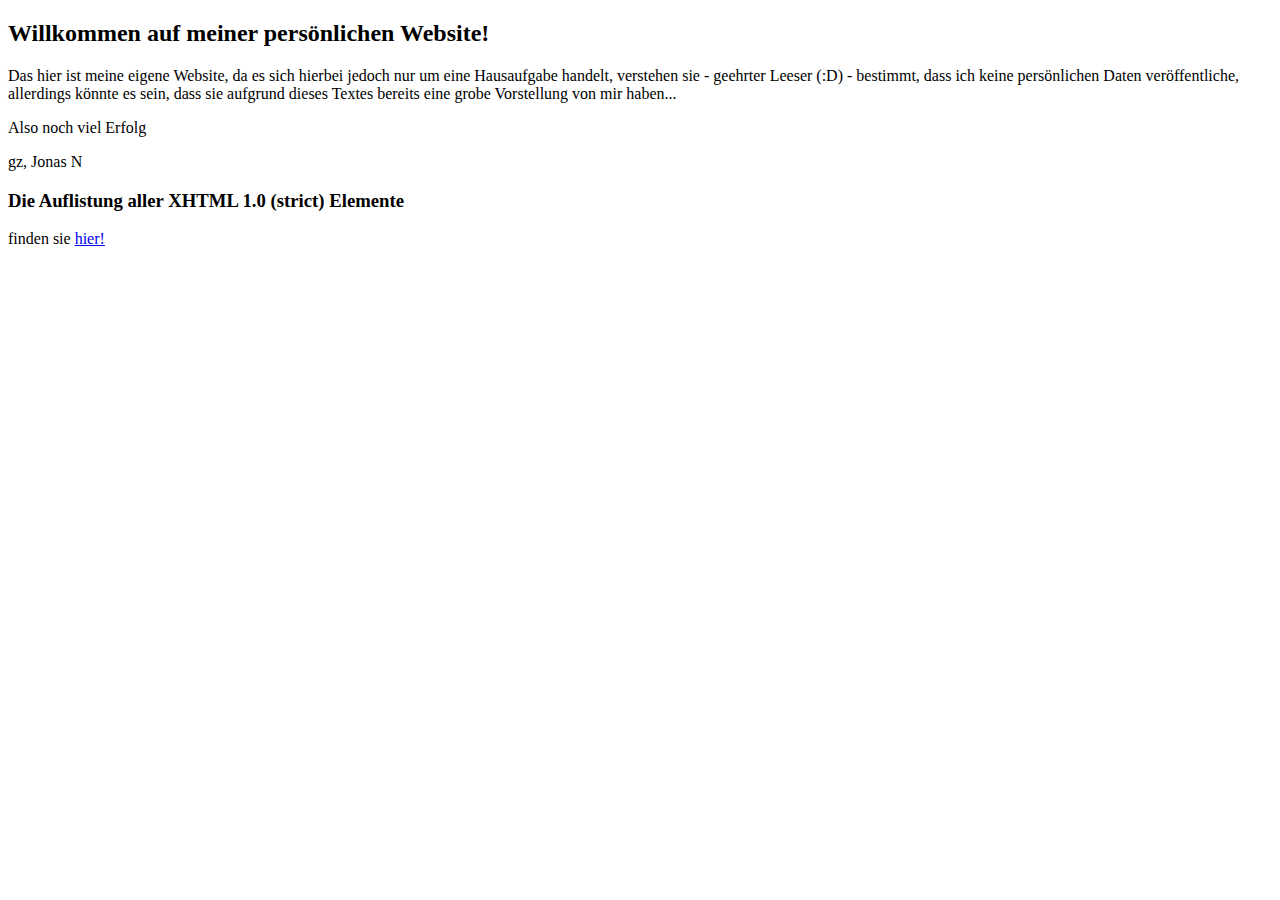
==== index.html @ 2550f6b5 "Sonderzeichen gefixt" ====
<!DOCTYPE html>
<html lang="de">
<head>
	<meta charset="utf-8"/>
	<title>Meine Website</title>
</head>
<body>
	<article>
		<h2>Willkommen auf meiner pers&ouml;nlichen Website!</h2>
		<p>
			Das hier ist meine eigene Website, da es sich hierbei jedoch nur um eine Hausaufgabe handelt, verstehen sie
			- geehrter Leeser (:D) - bestimmt, dass ich keine pers&ouml;nlichen Daten ver&ouml;ffentliche, allerdings k&ouml;nnte es
			sein, dass sie aufgrund dieses Textes bereits eine grobe Vorstellung von mir haben...
		</p>
		<p>
			Also noch viel Erfolg
		</p>
		<p>
			gz, Jonas N
		</p>
	</article>
		<h3>Die Auflistung aller XHTML 1.0 (strict) Elemente</h3>
		<p>finden sie <a href="XHTML1.0strict.html">hier!</p>
	<article>
		<h2
	</article>
	
</body>
</html>
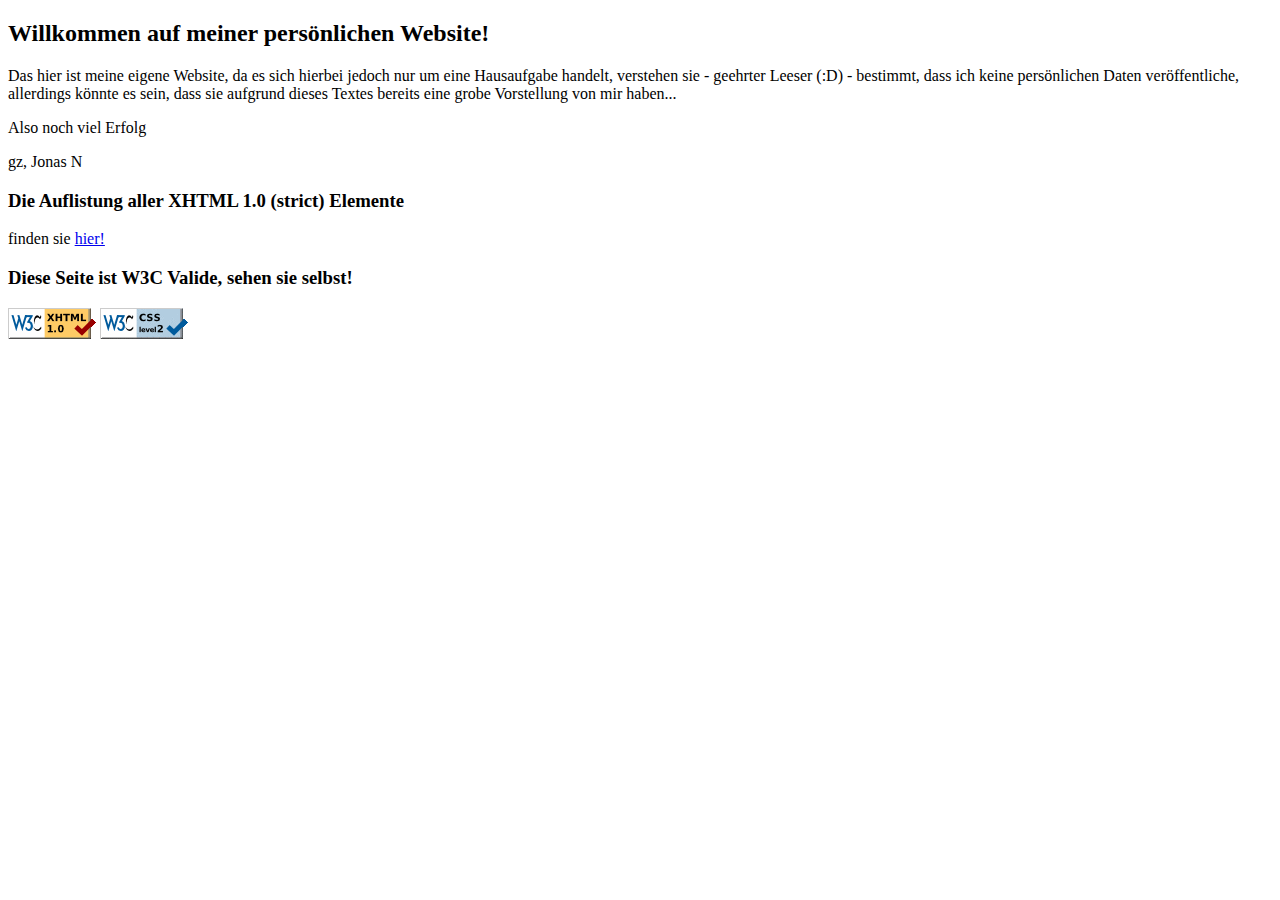
==== commit e9560193: "W3C-Validators added" ====
--- a/index.html
+++ b/index.html
@@ -19,10 +19,14 @@
 			gz, Jonas N
 		</p>
 	</article>
+	<article>
 		<h3>Die Auflistung aller XHTML 1.0 (strict) Elemente</h3>
-		<p>finden sie <a href="XHTML1.0strict.html">hier!</p>
+		<p>finden sie <a href="XHTML1.0strict.html">hier!</a></p>
+	</article>
 	<article>
-		<h2
+		<h3>Diese Seite ist W3C Valide, sehen sie selbst!</h3>
+		<a href="http://validator.w3.org/check?uri=http://jonasn.cloudcontrolled.com&charset=%28detect+automatically%29&doctype=Inline&group=0"><img src="images/valid-xhtml10.png"/></a>
+		<a href="http://jigsaw.w3.org/css-validator/validator?uri=http%3A%2F%2Fjonasn.cloudcontrolled.com%2Fstylesheet.css"><img src="images/valid-css2-blue.png"/></a>
 	</article>
 	
 </body>
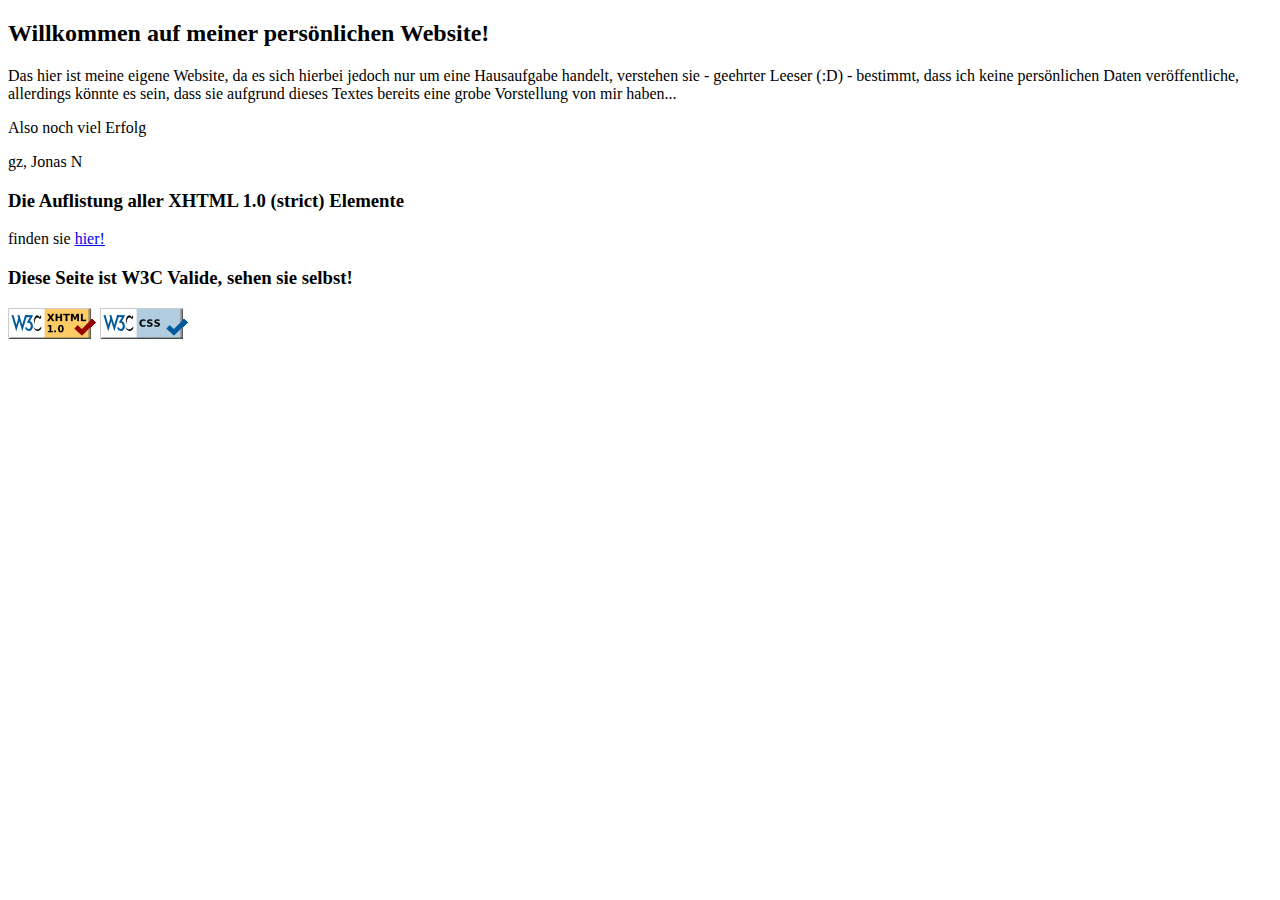
==== commit c89fd620: "validator graphics adjusted" ====
--- a/index.html
+++ b/index.html
@@ -25,8 +25,8 @@
 	</article>
 	<article>
 		<h3>Diese Seite ist W3C Valide, sehen sie selbst!</h3>
-		<a href="http://validator.w3.org/check?uri=http://jonasn.cloudcontrolled.com&charset=%28detect+automatically%29&doctype=Inline&group=0"><img src="images/valid-xhtml10.png"/></a>
-		<a href="http://jigsaw.w3.org/css-validator/validator?uri=http%3A%2F%2Fjonasn.cloudcontrolled.com%2Fstylesheet.css"><img src="images/valid-css2-blue.png"/></a>
+		<a href="http://validator.w3.org/check?uri=http://jonasn.cloudcontrolled.com"><img src="images/valid-xhtml10.png" alt="W3C XHTML 1.0 Validator"/></a>
+		<a href="http://jigsaw.w3.org/css-validator/validator?uri=http%3A%2F%2Fjonasn.cloudcontrolled.com%2Fstylesheet.css"><img src="images/valid-css-blue.png" alt="W3C CSS (Level 3) Validator"/></a>
 	</article>
 	
 </body>
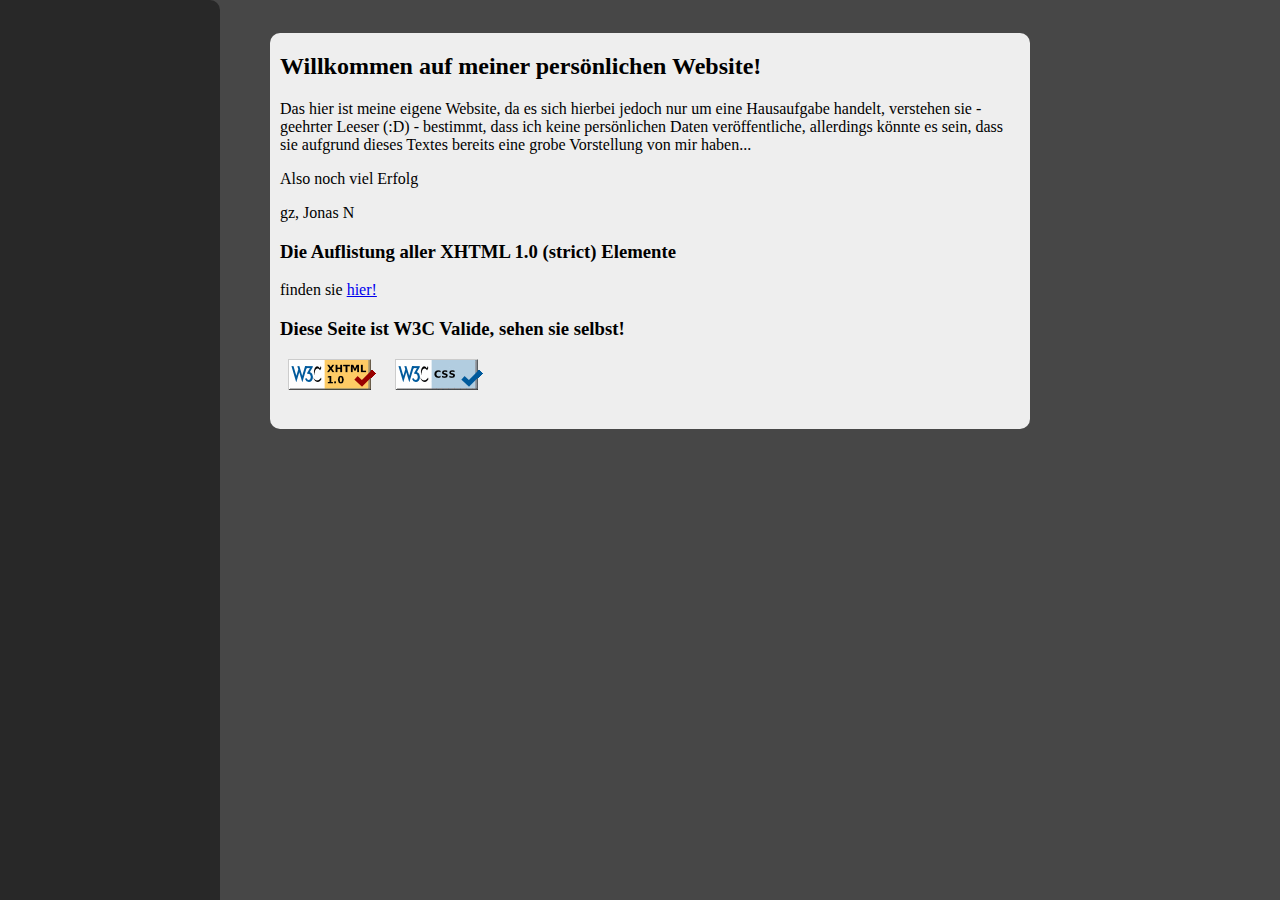
==== commit d7ea0c19: "CSS file extendet, basic Wikisearch" ====
--- a/index.html
+++ b/index.html
@@ -3,9 +3,11 @@
 <head>
 	<meta charset="utf-8"/>
 	<title>Meine Website</title>
+	<link type="text/css" rel="stylesheet" href="stylesheet.css"/>
 </head>
 <body>
-	<article>
+	<div id="side"></div>
+	<div id="content">
 		<h2>Willkommen auf meiner pers&ouml;nlichen Website!</h2>
 		<p>
 			Das hier ist meine eigene Website, da es sich hierbei jedoch nur um eine Hausaufgabe handelt, verstehen sie
@@ -18,16 +20,11 @@
 		<p>
 			gz, Jonas N
 		</p>
-	</article>
-	<article>
 		<h3>Die Auflistung aller XHTML 1.0 (strict) Elemente</h3>
-		<p>finden sie <a href="XHTML1.0strict.html">hier!</a></p>
-	</article>
-	<article>
+		<p>finden sie <a href="XHTML1.0strict.xhtml">hier!</a></p>
 		<h3>Diese Seite ist W3C Valide, sehen sie selbst!</h3>
 		<a href="http://validator.w3.org/check?uri=http://jonasn.cloudcontrolled.com"><img src="images/valid-xhtml10.png" alt="W3C XHTML 1.0 Validator"/></a>
 		<a href="http://jigsaw.w3.org/css-validator/validator?uri=http%3A%2F%2Fjonasn.cloudcontrolled.com%2Fstylesheet.css"><img src="images/valid-css-blue.png" alt="W3C CSS (Level 3) Validator"/></a>
-	</article>
-	
+	</div>
 </body>
 </html>
--- a/stylesheet.css
+++ b/stylesheet.css
@@ -0,0 +1,51 @@
+body{
+	background-color: #474747;
+}
+div#side{
+	position: fixed;
+	top: 0px;
+	left: 0px;
+	padding: 10px;
+	height: 100%;
+	width: 200px;
+	background-color: #282828;
+	border-top-right-radius: 10px;
+}
+div#content{
+	position: absolute;
+	left: 245px;
+	margin: 25px 250px 25px 25px;
+	background-color: #eeeeee;
+	padding: 0px 10px 35px 10px;
+	border-radius: 10px;
+}
+thead td{
+	border-bottom: black 2px solid;
+	padding: 1.5px;
+}
+td div{
+	display: inline-block;
+	background-color: #00c957;
+	padding: 2px;
+	border-radius: 5px;
+}
+div.non-semantic{
+	background-color: #cc0000;
+}
+td div:hover{
+	background-color: #eeeeee;
+	border: black 0px solid;
+	border-radius: 0px;
+	border-bottom: black 1.5px solid;
+	padding-top: 5px;
+	margin-bottom: 6px;
+}
+.blockdisplay{
+	background-color: #eeeeee;
+	border: black 1px solid;
+	padding: 1px;
+}
+img{
+	margin-left: 7.5px;
+	margin-right: 7.5px;
+}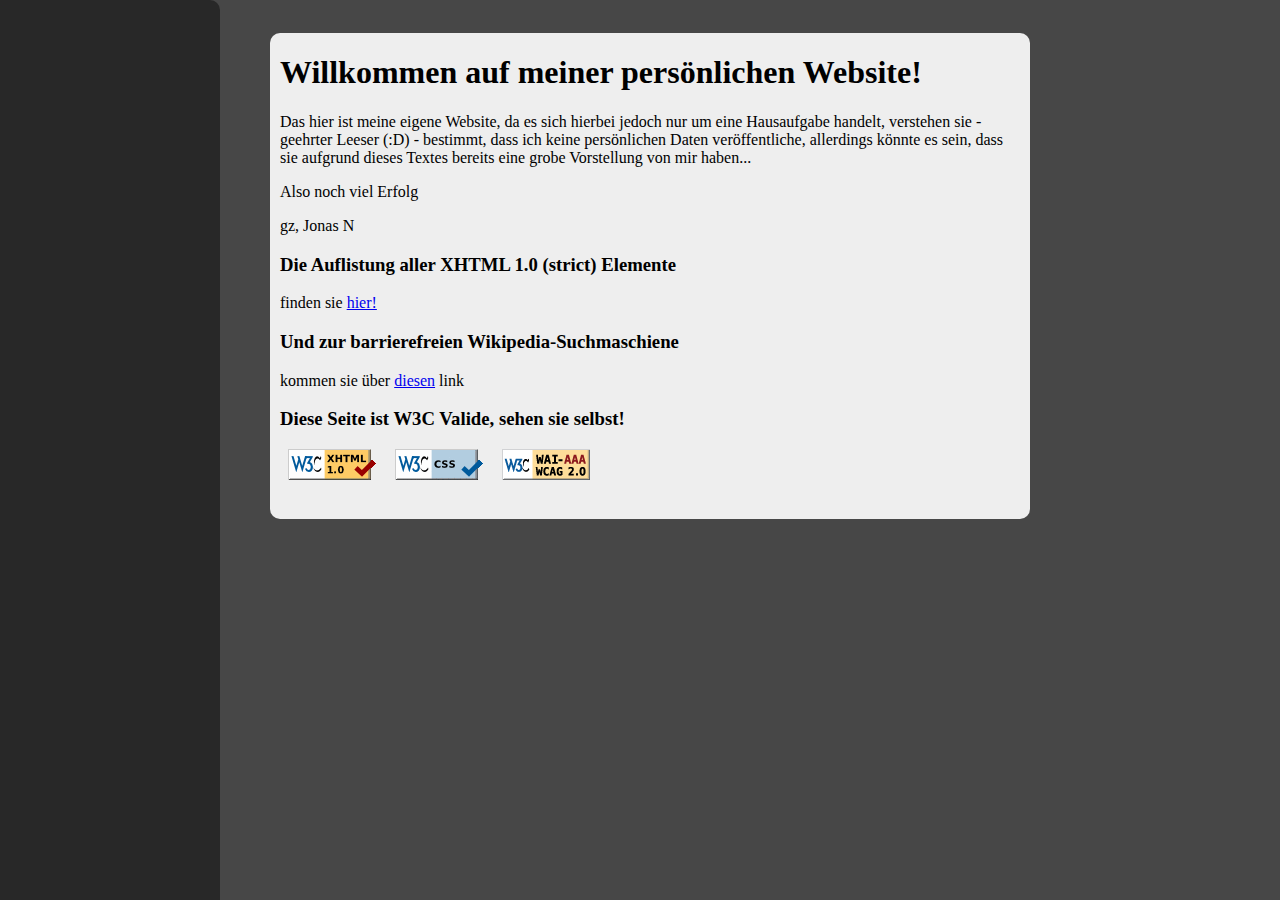
==== commit aa26ebb5: "WikiSearch implemented" ====
--- a/index.html
+++ b/index.html
@@ -8,7 +8,7 @@
 <body>
 	<div id="side"></div>
 	<div id="content">
-		<h2>Willkommen auf meiner pers&ouml;nlichen Website!</h2>
+		<h1>Willkommen auf meiner pers&ouml;nlichen Website!</h1>
 		<p>
 			Das hier ist meine eigene Website, da es sich hierbei jedoch nur um eine Hausaufgabe handelt, verstehen sie
 			- geehrter Leeser (:D) - bestimmt, dass ich keine pers&ouml;nlichen Daten ver&ouml;ffentliche, allerdings k&ouml;nnte es
@@ -22,9 +22,12 @@
 		</p>
 		<h3>Die Auflistung aller XHTML 1.0 (strict) Elemente</h3>
 		<p>finden sie <a href="XHTML1.0strict.xhtml">hier!</a></p>
+		<h3>Und zur barrierefreien Wikipedia-Suchmaschiene</h3>
+		<p>kommen sie über <a href="WikiSearch.html">diesen</a> link</p>
 		<h3>Diese Seite ist W3C Valide, sehen sie selbst!</h3>
 		<a href="http://validator.w3.org/check?uri=http://jonasn.cloudcontrolled.com"><img src="images/valid-xhtml10.png" alt="W3C XHTML 1.0 Validator"/></a>
 		<a href="http://jigsaw.w3.org/css-validator/validator?uri=http%3A%2F%2Fjonasn.cloudcontrolled.com%2Fstylesheet.css"><img src="images/valid-css-blue.png" alt="W3C CSS (Level 3) Validator"/></a>
+		<a href="http://wave.webaim.org/report#/jonasn.cloudcontrolled.com"><img src="images/wcag2AAA.gif" alt="Wave WCAG Validator"/></a>
 	</div>
 </body>
 </html>
--- a/stylesheet.css
+++ b/stylesheet.css
@@ -48,4 +48,14 @@
 img{
 	margin-left: 7.5px;
 	margin-right: 7.5px;
+}
+fieldset p{
+	margin: 5px 0px 5px 0px;
+}
+fieldset input#button{
+	margin-left: 10px;
+	width: 75px;
+}
+fieldset input#text{
+	margin-left: 10px;
 }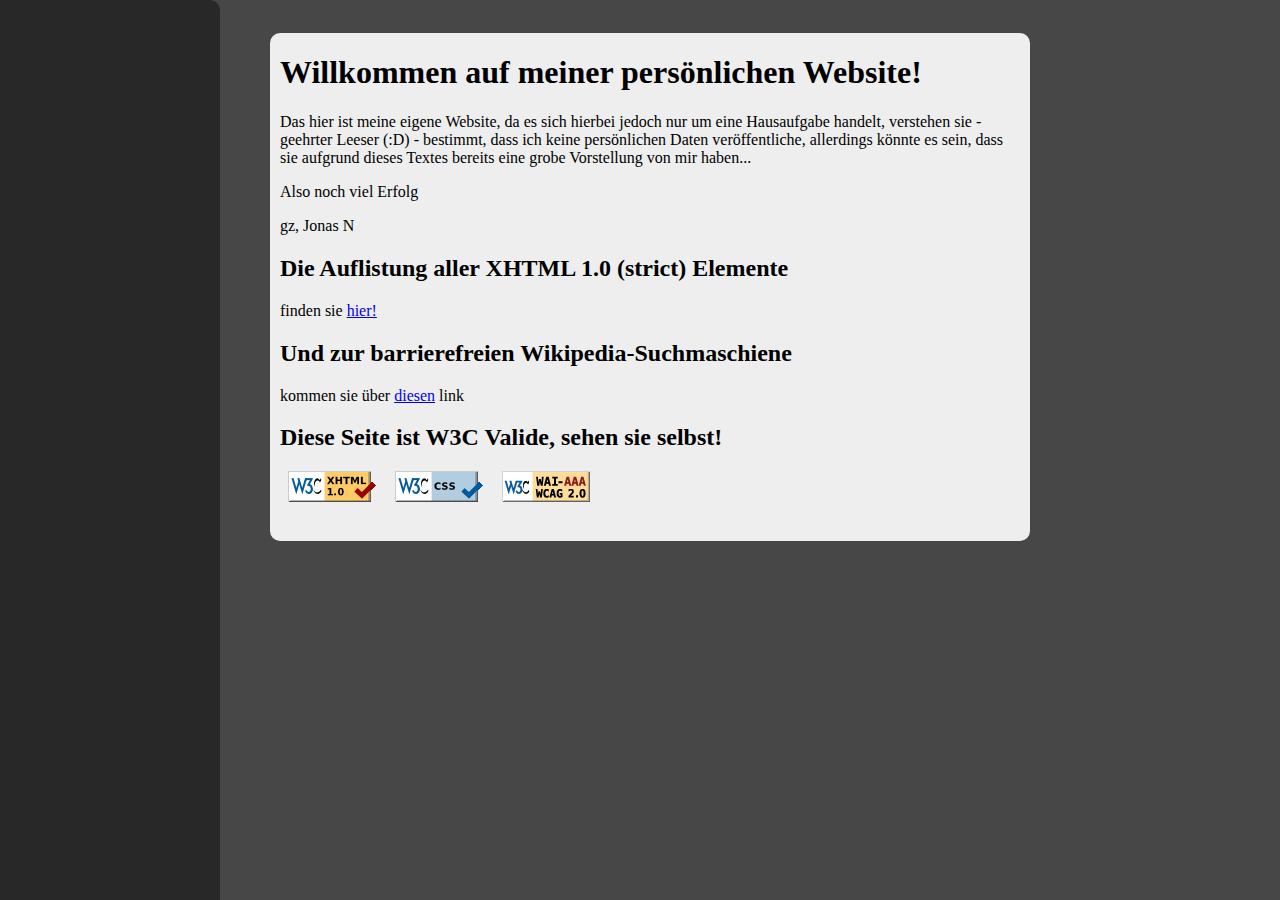
==== commit 24865afb: "final made page accessible" ====
--- a/index.html
+++ b/index.html
@@ -20,11 +20,11 @@
 		<p>
 			gz, Jonas N
 		</p>
-		<h3>Die Auflistung aller XHTML 1.0 (strict) Elemente</h3>
+		<h2>Die Auflistung aller XHTML 1.0 (strict) Elemente</h2>
 		<p>finden sie <a href="XHTML1.0strict.xhtml">hier!</a></p>
-		<h3>Und zur barrierefreien Wikipedia-Suchmaschiene</h3>
+		<h2>Und zur barrierefreien Wikipedia-Suchmaschiene</h2>
 		<p>kommen sie über <a href="WikiSearch.html">diesen</a> link</p>
-		<h3>Diese Seite ist W3C Valide, sehen sie selbst!</h3>
+		<h2>Diese Seite ist W3C Valide, sehen sie selbst!</h2>
 		<a href="http://validator.w3.org/check?uri=http://jonasn.cloudcontrolled.com"><img src="images/valid-xhtml10.png" alt="W3C XHTML 1.0 Validator"/></a>
 		<a href="http://jigsaw.w3.org/css-validator/validator?uri=http%3A%2F%2Fjonasn.cloudcontrolled.com%2Fstylesheet.css"><img src="images/valid-css-blue.png" alt="W3C CSS (Level 3) Validator"/></a>
 		<a href="http://wave.webaim.org/report#/jonasn.cloudcontrolled.com"><img src="images/wcag2AAA.gif" alt="Wave WCAG Validator"/></a>
